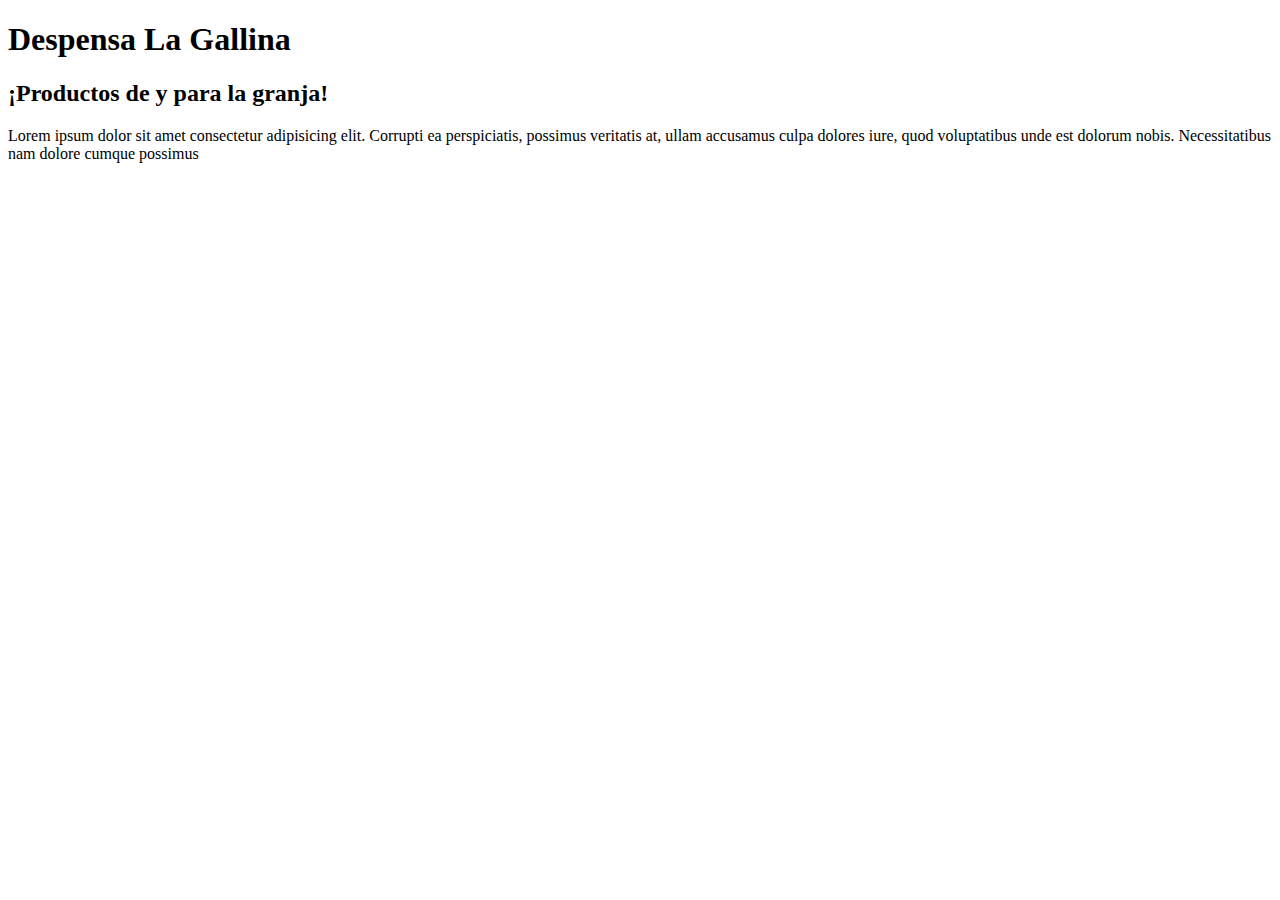
==== Index.html @ bcc27d72 "creando la pagina de la despensa" ====
<!DOCTYPE html>
<html lang="en">
<head>
    <meta charset="UTF-8">
    <meta name="viewport" content="width=device-width, initial-scale=1.0">
    <title>Document</title>
</head>
<body>
<h1>
   Despensa La Gallina
</h1>
<h2>
  ¡Productos de y para la granja!
</h2>
  <p>
    Lorem ipsum dolor sit amet consectetur adipisicing elit. Corrupti ea perspiciatis, possimus veritatis at, ullam accusamus culpa dolores iure, quod voluptatibus unde est dolorum nobis. Necessitatibus nam dolore cumque possimus
    <img src="" alt="">  
  </p>  
</body>
</html>
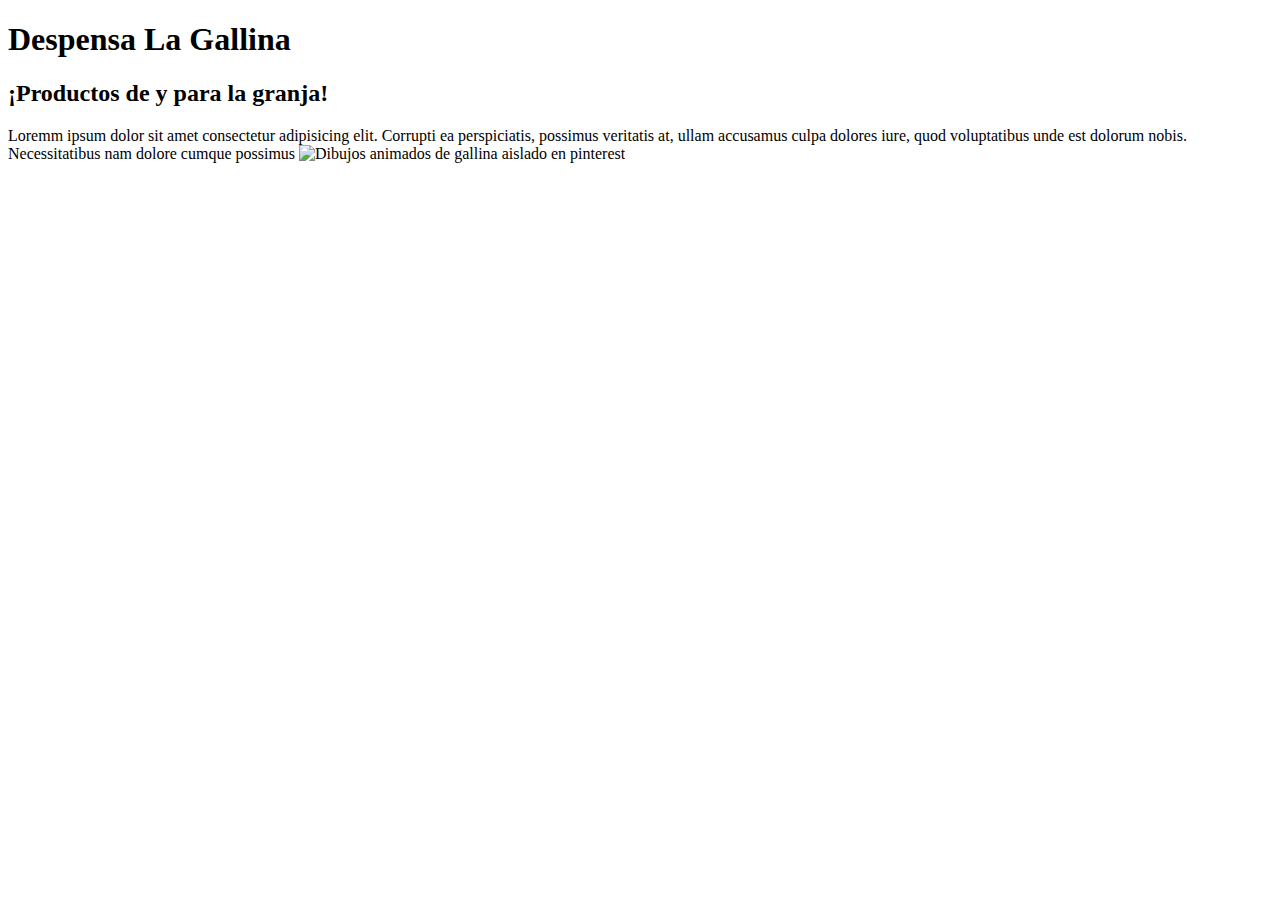
==== commit fc8cce4b: "Agregando la imagen de la gallina al index.html" ====
--- a/Index.html
+++ b/Index.html
@@ -3,7 +3,7 @@
 <head>
     <meta charset="UTF-8">
     <meta name="viewport" content="width=device-width, initial-scale=1.0">
-    <title>Document</title>
+    <title>¡La Pag de Lucass el capoo (Na mentira jsjsj)!</title>
 </head>
 <body>
 <h1>
@@ -13,8 +13,8 @@
   ¡Productos de y para la granja!
 </h2>
   <p>
-    Lorem ipsum dolor sit amet consectetur adipisicing elit. Corrupti ea perspiciatis, possimus veritatis at, ullam accusamus culpa dolores iure, quod voluptatibus unde est dolorum nobis. Necessitatibus nam dolore cumque possimus
-    <img src="" alt="">  
+    Loremm ipsum dolor sit amet consectetur adipisicing elit. Corrupti ea perspiciatis, possimus veritatis at, ullam accusamus culpa dolores iure, quod voluptatibus unde est dolorum nobis. Necessitatibus nam dolore cumque possimus
+    <img src="https://imgs.search.brave.com/nVnkwJzYsAlXlmG00AKAaTmYPKPcpuL8g9TImNfvI3g/rs:fit:860:0:0/g:ce/aHR0cHM6Ly9pLnBp/bmltZy5jb20vb3Jp/Z2luYWxzL2NjL2M2/LzkwL2NjYzY5MDA0/NWUyMTMyZjNhMWQx/NTM5ODAzOTRmYmJk/LmpwZw" alt="Dibujos animados de gallina aislado en pinterest">  
   </p>  
 </body>
 </html>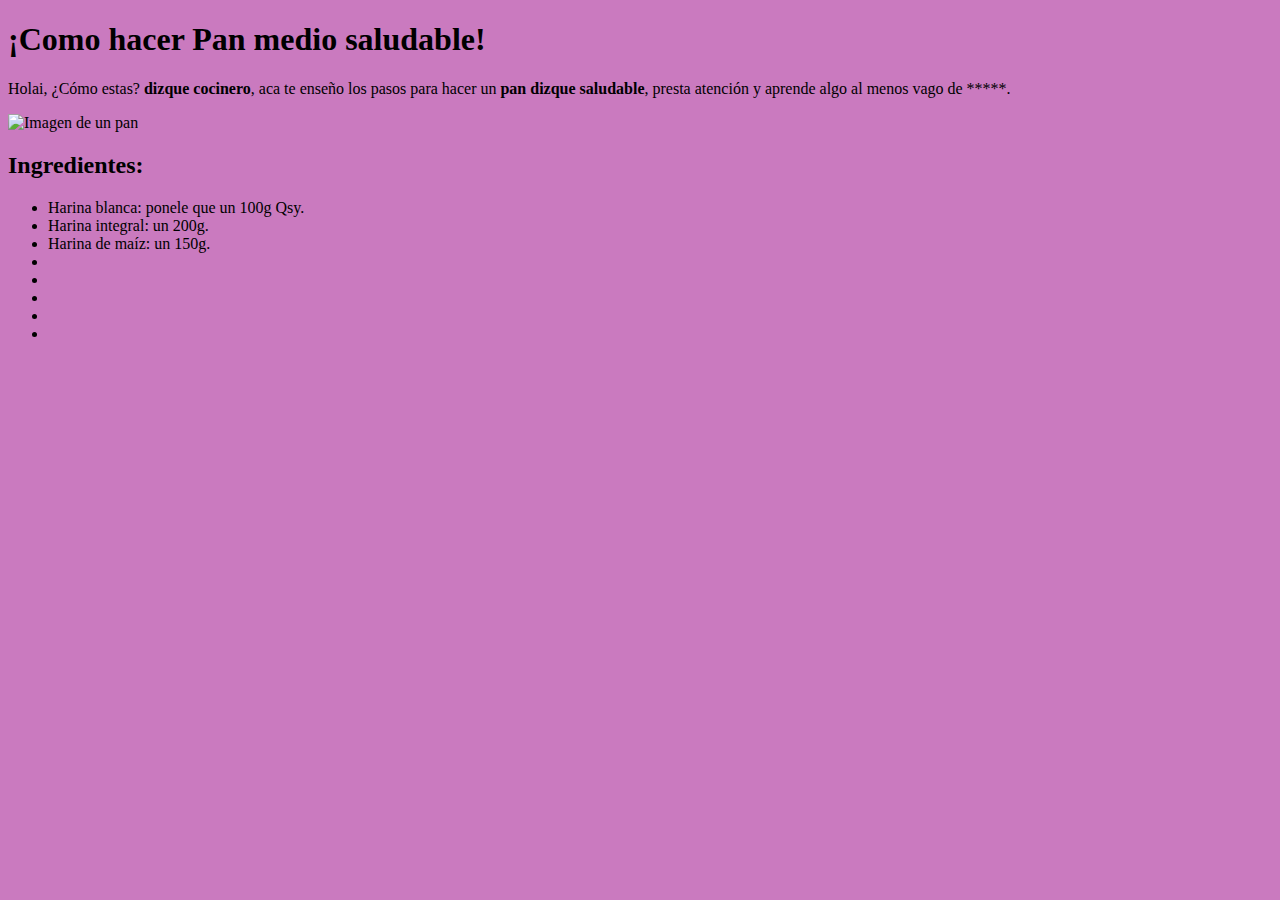
==== commit 3719c6b2: "creando la página de como hacer un pan dizque saludable" ====
--- a/Index.html
+++ b/Index.html
@@ -3,18 +3,51 @@
 <head>
     <meta charset="UTF-8">
     <meta name="viewport" content="width=device-width, initial-scale=1.0">
-    <title>¡La Pag de Lucass el capoo (Na mentira jsjsj)!</title>
+    <title>Despensa La Gallina</title>
+    <link rel="stylesheet" href="estilo.css">
 </head>
 <body>
 <h1>
-   Despensa La Gallina
+      ¡Como hacer Pan medio saludable!
 </h1>
-<h2>
-  ¡Productos de y para la granja!
-</h2>
-  <p>
-    Loremm ipsum dolor sit amet consectetur adipisicing elit. Corrupti ea perspiciatis, possimus veritatis at, ullam accusamus culpa dolores iure, quod voluptatibus unde est dolorum nobis. Necessitatibus nam dolore cumque possimus
-    <img src="https://imgs.search.brave.com/nVnkwJzYsAlXlmG00AKAaTmYPKPcpuL8g9TImNfvI3g/rs:fit:860:0:0/g:ce/aHR0cHM6Ly9pLnBp/bmltZy5jb20vb3Jp/Z2luYWxzL2NjL2M2/LzkwL2NjYzY5MDA0/NWUyMTMyZjNhMWQx/NTM5ODAzOTRmYmJk/LmpwZw" alt="Dibujos animados de gallina aislado en pinterest">  
-  </p>  
+
+<p>
+      Holai, ¿Cómo estas? <strong>dizque     cocinero</strong>, aca te enseño los pasos para hacer un <strong>pan dizque saludable</strong>, presta atención y aprende algo al menos vago de *****.
+
+</p>
+<img src="https://cocina-casera.com/wp-content/uploads/2014/08/Pan-maiz-trigo.jpg" alt="Imagen de un pan ">
+ <h2>
+      Ingredientes:
+ </h2>
+<ul>
+      <li>Harina blanca: ponele que un 100g Qsy.</li>
+      <li>Harina integral: un 200g.</li>
+      <li>Harina de maíz: un 150g.</li>
+      <li></li>
+      <li></li>
+      <li></li>
+      <li></li>
+      <li></li>
+</ul>
+
+
+     <!-- <h1>Titulo</h1>
+     <h2>jsjs1</h2>
+     <h2 class="sub2">jsjs2</h2>
+     <h2 class="sub3">jsjs3</h2>
+     <p>
+          Lorem ipsum dolor sit amet consectetur, adipisicing elit. Dignissimos, tenetur modi repellendus nisi voluptatum quaerat illum voluptas perspiciatis explicabo officia quia facilis fuga assumenda necessitatibus eveniet temporibus excepturi ad distinctio.
+     </p>
+      
+     <div class="Padre">
+            <div class="Hijo">
+                  Texto alineado aquí 
+           </div>
+           
+     </div> 
+
+     <button>I´m the buttom</button>-->
+
+
 </body>
 </html>--- a/estilo.css
+++ b/estilo.css
@@ -0,0 +1,49 @@
+body{ 
+    background: #a3169092;
+    
+}
+/*
+h1 {
+    font-size: 50px;
+}
+.sub3{
+   color: #deb887; 
+}
+
+.sub2{
+    color: chartreuse;
+
+} 
+
+
+h1,h3 {
+   
+}
+
+p{
+    font-weight: 10;
+    
+}
+
+.Padre{
+   
+    padding: 10% 0;
+    text-align: center;
+}
+.Hijo{
+    
+    
+    padding: 20%;
+}
+
+body{
+    background-image:url(IMG/1696815564393.jpg) ;
+    
+}
+
+button{
+    padding: 5px;
+    box-shadow:  2px 3px ;
+    color: rgb(141, 173, 108);
+    border-radius: 20px;
+}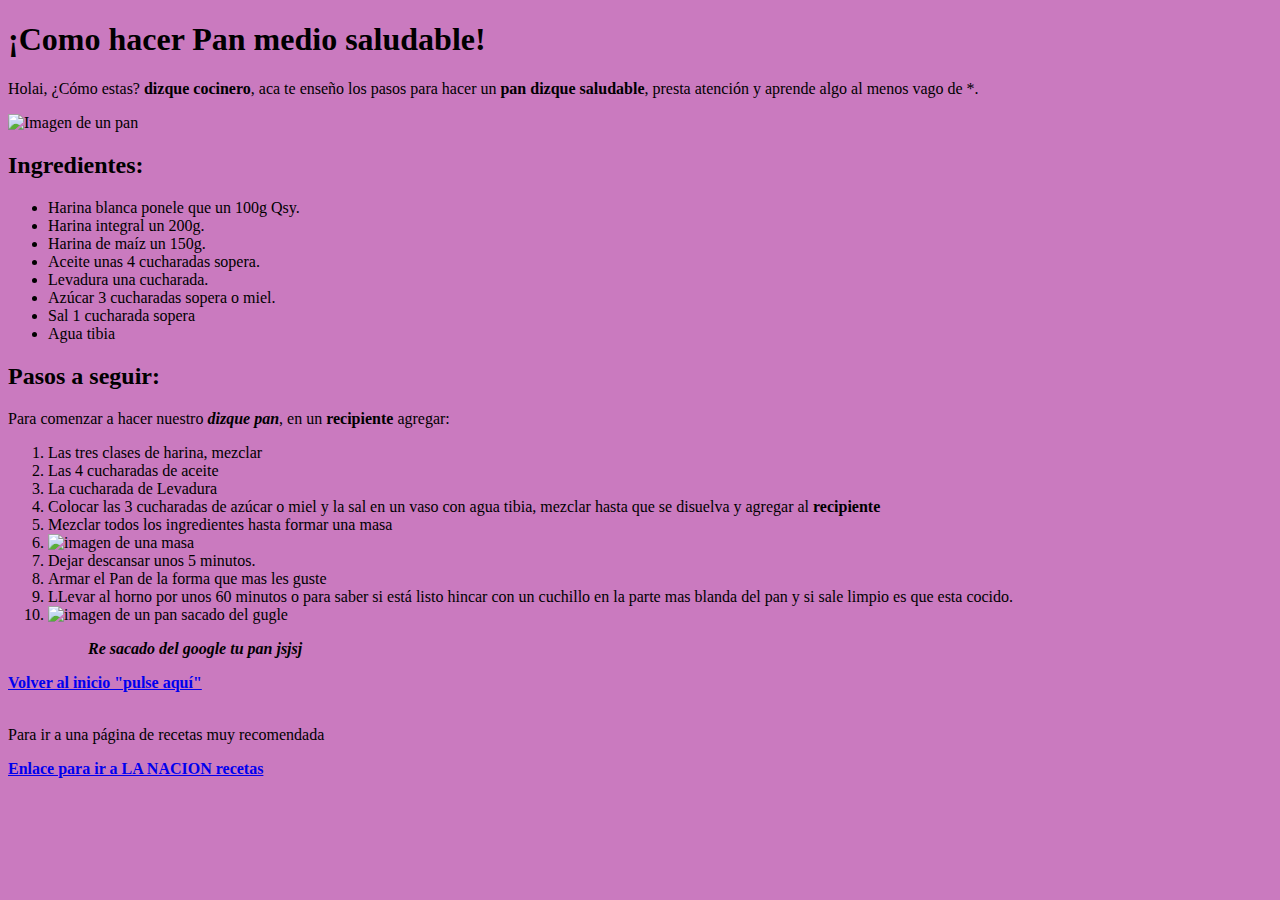
==== commit 339e05cc: "Html de la pág de recetas terminado" ====
--- a/Index.html
+++ b/Index.html
@@ -3,33 +3,60 @@
 <head>
     <meta charset="UTF-8">
     <meta name="viewport" content="width=device-width, initial-scale=1.0">
-    <title>Despensa La Gallina</title>
+    <title>Pan saludable</title>
     <link rel="stylesheet" href="estilo.css">
 </head>
 <body>
-<h1>
+<h1 id="inicio">
       ¡Como hacer Pan medio saludable!
 </h1>
 
 <p>
-      Holai, ¿Cómo estas? <strong>dizque     cocinero</strong>, aca te enseño los pasos para hacer un <strong>pan dizque saludable</strong>, presta atención y aprende algo al menos vago de *****.
+      Holai, ¿Cómo estas? <strong>dizque     cocinero</strong>, aca te enseño los pasos para hacer un <strong>pan dizque saludable</strong>, presta atención y aprende algo al menos vago de *.
+</p>
+     <img src="https://cocina-casera.com/wp-content/uploads/2014/08/Pan-maiz-trigo.jpg" alt="Imagen de un pan ">
+  <h2>
+      Ingredientes:
+  </h2>
 
-</p>
-<img src="https://cocina-casera.com/wp-content/uploads/2014/08/Pan-maiz-trigo.jpg" alt="Imagen de un pan ">
- <h2>
-      Ingredientes:
- </h2>
 <ul>
-      <li>Harina blanca: ponele que un 100g Qsy.</li>
-      <li>Harina integral: un 200g.</li>
-      <li>Harina de maíz: un 150g.</li>
-      <li></li>
-      <li></li>
-      <li></li>
-      <li></li>
-      <li></li>
+      <li>Harina blanca ponele que un 100g Qsy.</li>
+      <li>Harina integral un 200g.</li>
+      <li>Harina de maíz un 150g.</li>
+      <li>Aceite unas 4 cucharadas sopera.</li>
+      <li>Levadura una cucharada.</li>
+      <li>Azúcar 3 cucharadas sopera o miel.</li>
+      <li>Sal 1 cucharada sopera</li>
+      <li>Agua tibia</li>
 </ul>
 
+<h2>
+      Pasos a seguir:
+</h2>
+
+<p>
+      Para comenzar a hacer nuestro <strong><em>dizque pan</em></strong>, en un <strong>recipiente</strong> agregar:
+</p>
+
+<ol>
+      <li>Las tres clases de harina, mezclar</li>
+      <li>Las 4 cucharadas de aceite </li>
+      <li>La cucharada de Levadura</li>
+      <li>Colocar las 3 cucharadas de azúcar o miel y la sal en un vaso con agua tibia, mezclar hasta que se disuelva y agregar al <strong>recipiente</strong></li>
+      <li>Mezclar todos los ingredientes hasta formar una masa</li>
+      <li><img src="https://encrypted-tbn0.gstatic.com/images?q=tbn:ANd9GcSDuI-Q0Ra3xovZA2n-YWbS0W8orKP4Rn8BbQ&usqp=CAU" alt="imagen de una masa"></li>
+      <li>Dejar descansar unos 5 minutos.</li>
+      <li>Armar el Pan de la forma que mas les guste</li>
+      <li>LLevar al horno por unos 60 minutos o para saber si está listo hincar con un cuchillo en la parte mas blanda del pan y si sale limpio es que esta cocido.</li>
+      <li><img src="https://www.petitchef.es/imgupl/recipe/pan-casero-con-mezcla-de-harina-de-trigo-y-harina-de-maiz--28404p35137.jpg" alt="imagen de un pan sacado del gugle"> <blockquote><strong><em>Re sacado del google tu pan jsjsj</em></strong></blockquote></li>
+</ol>
+
+<a href="#inicio"><strong>Volver al inicio "pulse aquí"</strong></a> <br>
+<br>
+<p>
+      Para ir a una página de recetas muy recomendada 
+</p>
+<a href="https://www.lanacion.com.ar/recetas/" target="_blank"><strong>Enlace para ir a LA NACION recetas</strong></a>
 
      <!-- <h1>Titulo</h1>
      <h2>jsjs1</h2>
